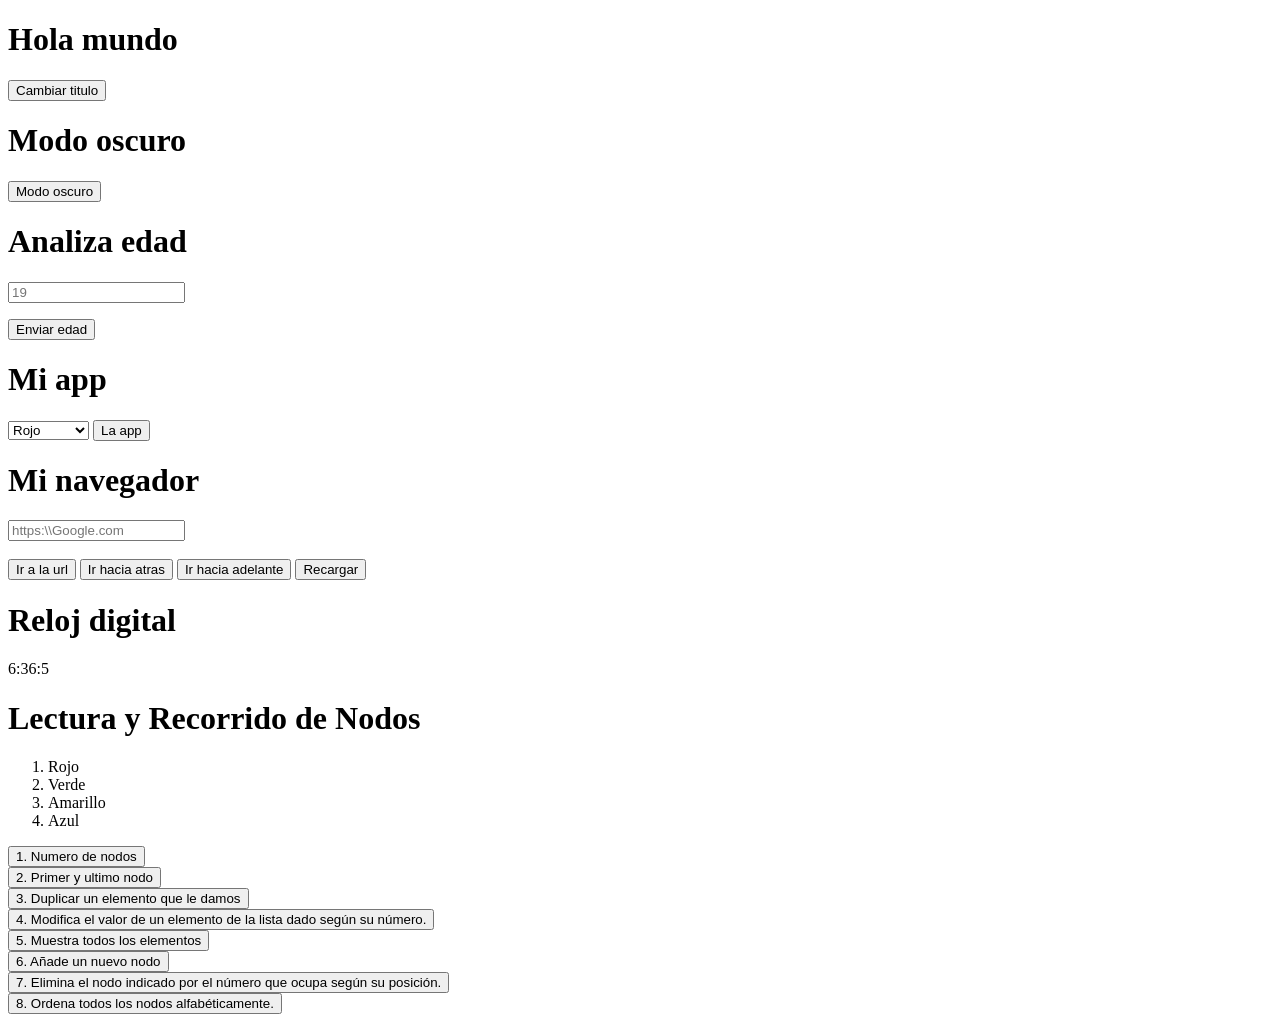
==== DESWEBENTCLI/UD2 TypeScript/boletin2/index.html @ cc64839b "cositas typescript" ====
<!DOCTYPE html>
<html lang="en">

<head>
    <meta charset="UTF-8">
    <meta name="viewport" content="width=device-width, initial-scale=1.0">
    <script src="script.js"></script>
    <title>Document</title>
</head>

<body id="cuerpo">
    <h1 id="titulo">Hola mundo</h1>
    <button onclick="cambiar_titulo()">Cambiar titulo</button>

    <h1>Modo oscuro</h1>
    <button onclick="cambiar_fondo()"> Modo oscuro</button>

    <h1>Analiza edad</h1>
    <form>
        <input id="edad" type="number" placeholder="19">
    </form>
    <ol id="creacion"></ol>
    <button onclick="analiza_edad()"> Enviar edad</button>

    <h1>Mi app</h1>

    <p id="saludo"></p>

    <select id="select">
        <option value="red">Rojo</option>
        <option value="blue">Azul</option>
        <option value="purple">Morado</option>
        <option value="green">verde beti</option>
    </select>
    <button onclick="miapp()">La app</button>


    <h1>Mi navegador</h1>

    <form>
        <input id="url" type="text" placeholder="https:\\Google.com">
    </form>

    <br>

    <button onclick="redirec_to()">Ir a la url</button>
    <button id="atras" onclick="IrAtras() ">Ir hacia atras</button>
    <button id="adelante" onclick="adelante()">Ir hacia adelante</button>
    <button id="recargar" onclick="recargar()">Recargar</button>

    <h1>Reloj digital</h1>

    <p id="reloj" onload="reloj"></p>

    <h1>Lectura y Recorrido de Nodos</h1>

    <ol type="1" id="lista">
        <li>Rojo</li>
        <li>Verde</li>
        <li>Amarillo</li>
        <li>Azul</li>
    </ol>

    <div id="controles">
        <button onclick="contarNodos()">1. Numero de nodos</button>
        <br>
        <button onclick="primerYUltimoNodo()">2. Primer y ultimo nodo</button>
        <br>
        <button onclick="duplicar()">3. Duplicar un elemento que le damos</button>
        <br>
        <button onclick="modificar()">4. Modifica el valor de un elemento de la lista dado según su número.</button>
        <br>
        <button onclick="todos_los_elementos()">5. Muestra todos los elementos</button>
        <br>
        <button onclick="miapp()">6. Añade un nuevo nodo</button>
        <br>
        <button onclick="miapp()">7. Elimina el nodo indicado por el número que ocupa según su posición.
        </button>
        <br>
        <button onclick="miapp()">8. Ordena todos los nodos alfabéticamente.
        </button>
        <br>
    </div>
</body>

</html>
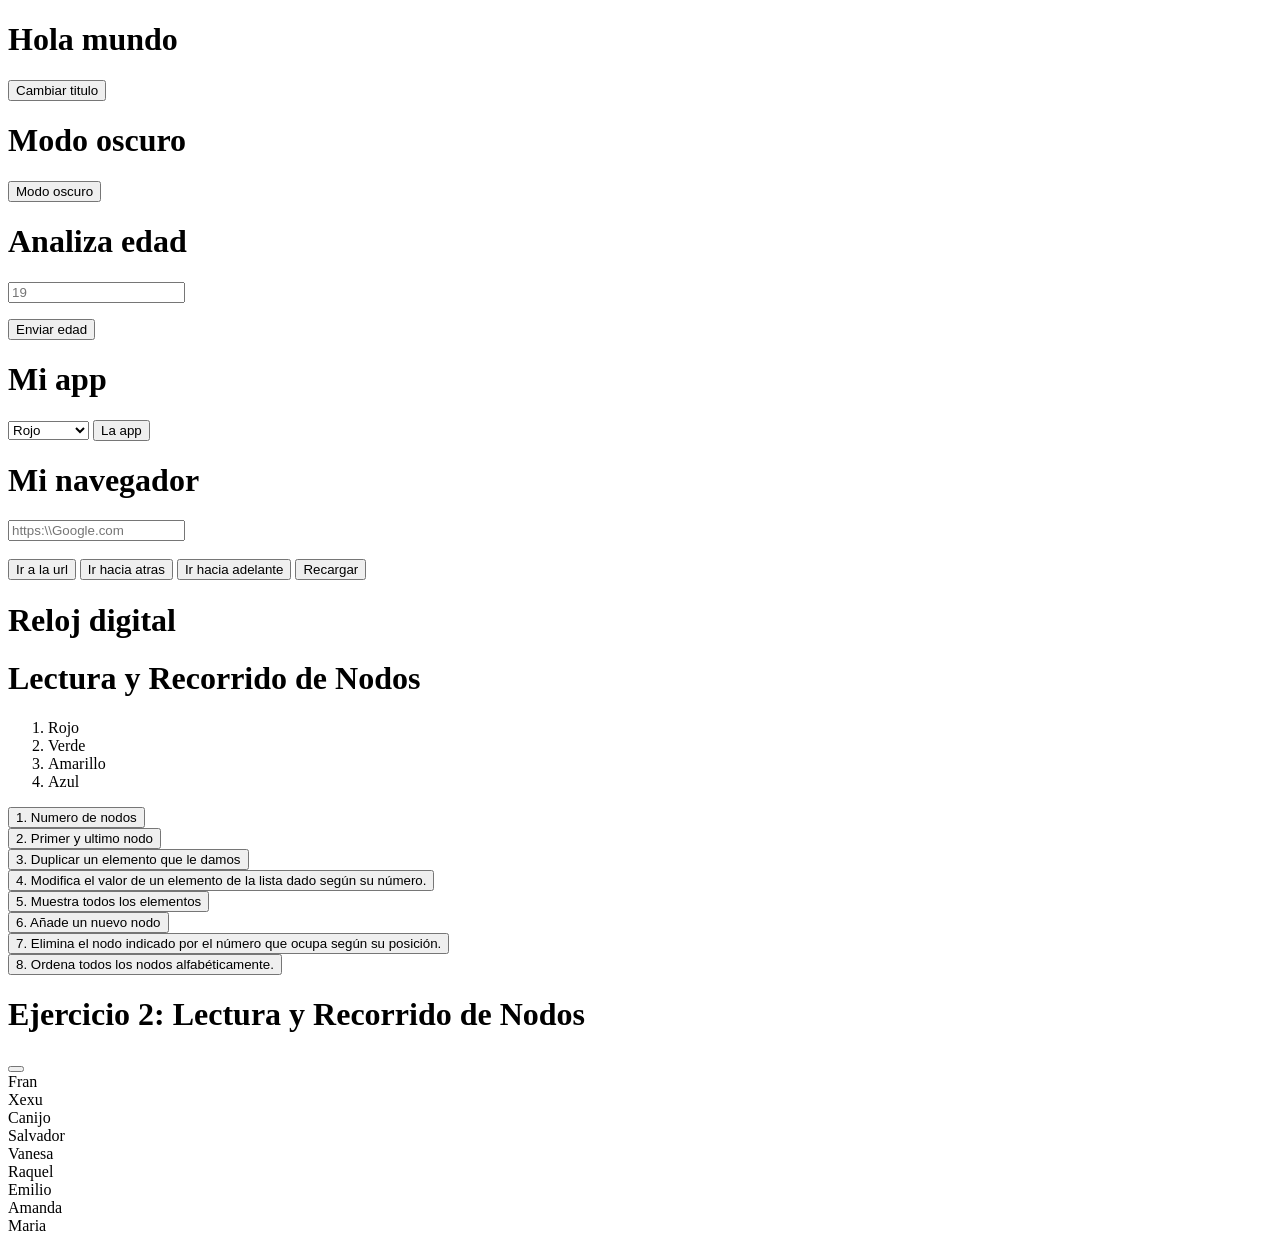
==== commit b96c5478: "cookies ejemplo" ====
--- a/DESWEBENTCLI/UD2 TypeScript/boletin2/index.html
+++ b/DESWEBENTCLI/UD2 TypeScript/boletin2/index.html
@@ -81,6 +81,15 @@
         </button>
         <br>
     </div>
+
+    <h1>Ejercicio 2: Lectura y Recorrido de Nodos</h1>
+    <div id="contenedor">
+        <button onclick="crear_nuevo_alumno()"></button>
+    </div>
+
+
+
+
 </body>
 
 </html>
